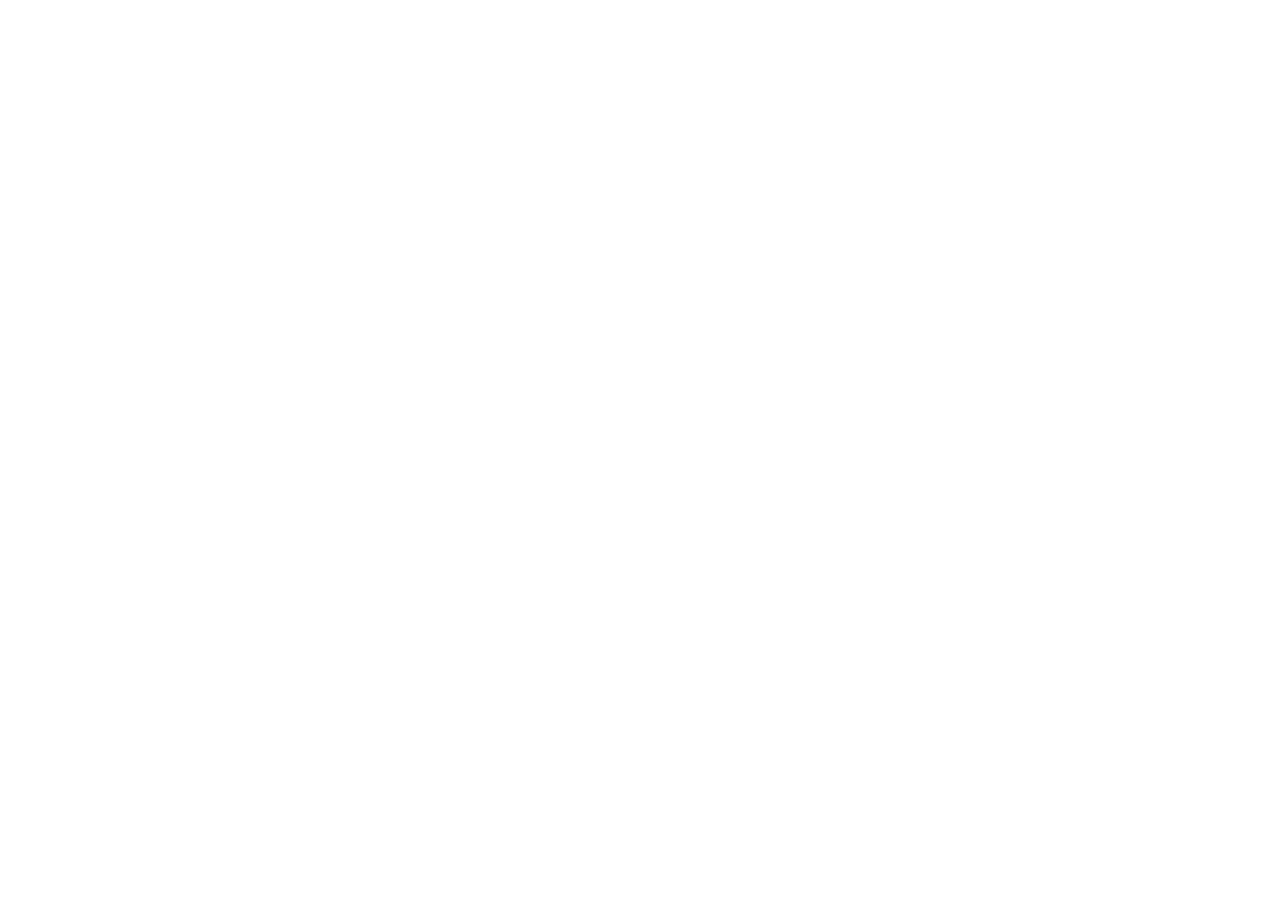
==== index.html @ 9997c31b "Add structure for index.html" ====
<!DOCTYPE html>
<html lang="en">
<head>
    <meta charset="UTF-8">
    <meta http-equiv="X-UA-Compatible" content="IE=edge">
    <meta name="viewport" content="width=device-width, initial-scale=1.0">
    <link rel="stylesheet" href="style.css">
    <title>Document</title>
</head>
<body>
    
</body>
</html>
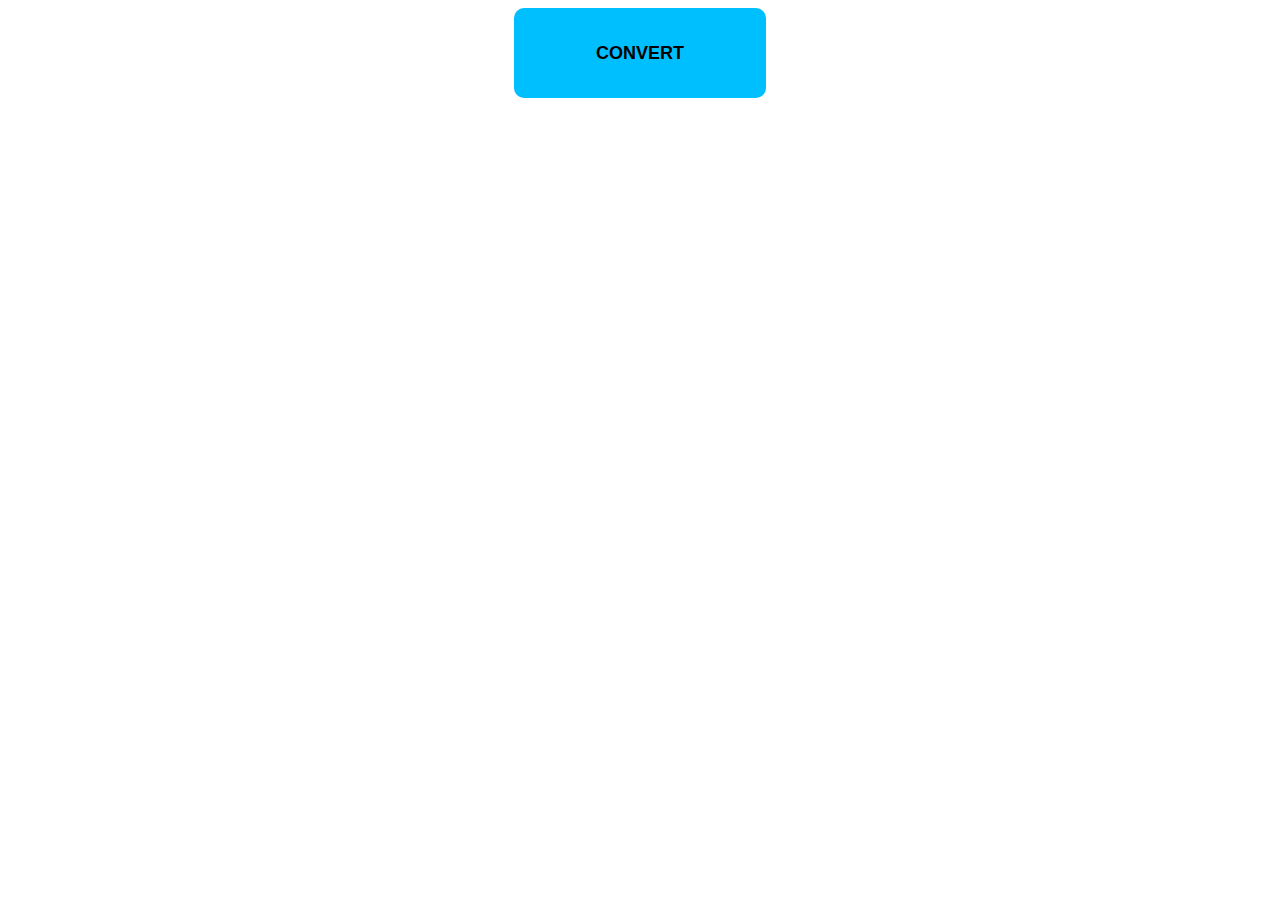
==== commit ce41ee71: "Added 'Convert' button" ====
--- a/index.html
+++ b/index.html
@@ -8,6 +8,8 @@
     <title>Document</title>
 </head>
 <body>
-    
+    <div class="main">
+        <button class="convert-button"><h1>CONVERT</h1></button>
+    </div>
 </body>
 </html>--- a/style.css
+++ b/style.css
@@ -0,0 +1,17 @@
+.main {
+    display: grid;
+    grid-template-columns: 2fr 1fr 2fr;
+}
+.convert-button {
+    font-size: 1vh;
+    border-radius: 10px;
+    height: 10vh;
+    background-color: deepskyblue;
+    border: 0;
+    grid-column: 2 / 3;
+    transition-duration: 250ms;
+    -webkit-transition-duration: 250ms;
+}
+.convert-button:hover {
+    background-color: lightskyblue;
+}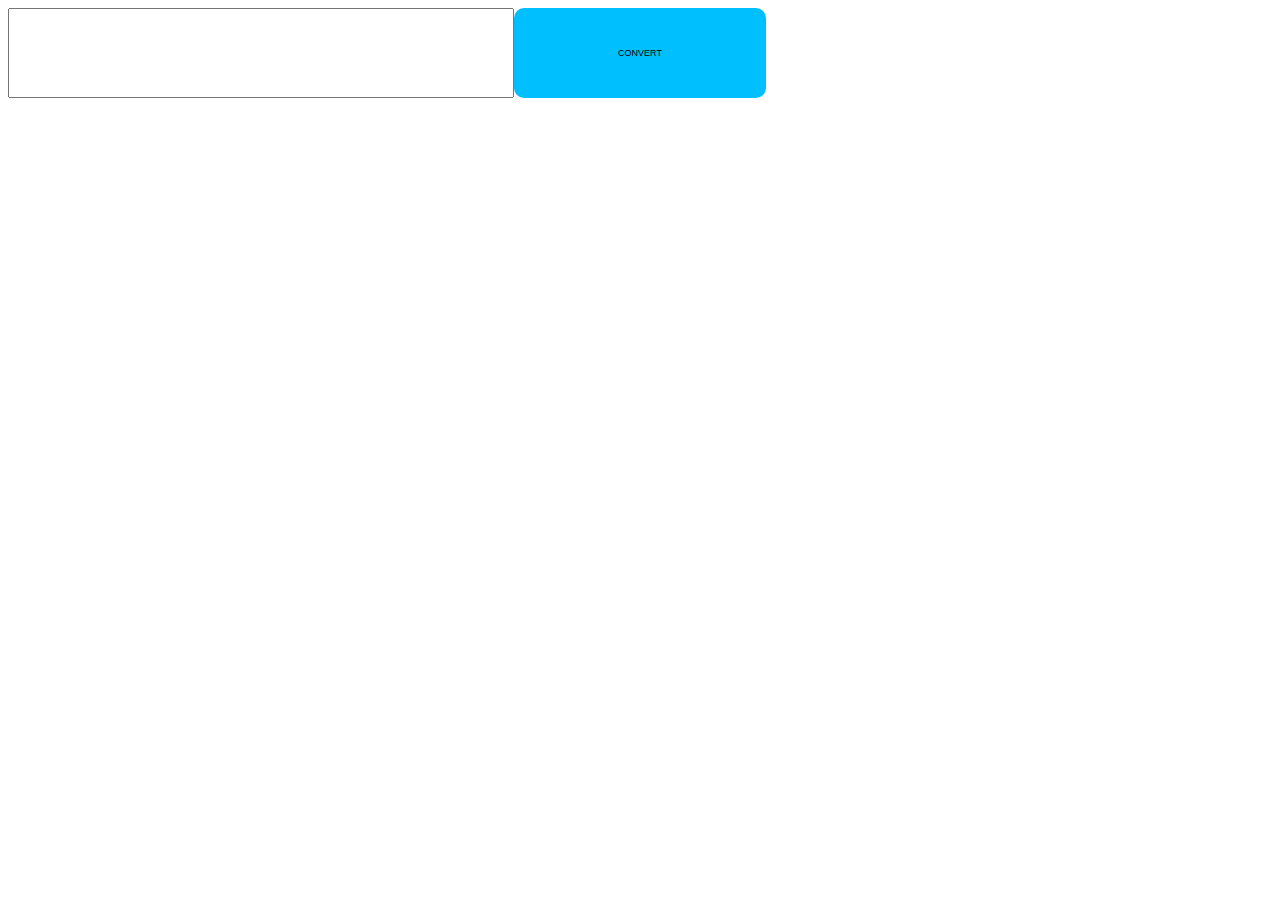
==== commit 7869d55c: "Added first field to enter number" ====
--- a/index.html
+++ b/index.html
@@ -9,7 +9,8 @@
 </head>
 <body>
     <div class="main">
-        <button class="convert-button"><h1>CONVERT</h1></button>
+        <input type="text" class="text-field-1">
+        <button class="convert-button">CONVERT</button>
     </div>
 </body>
 </html>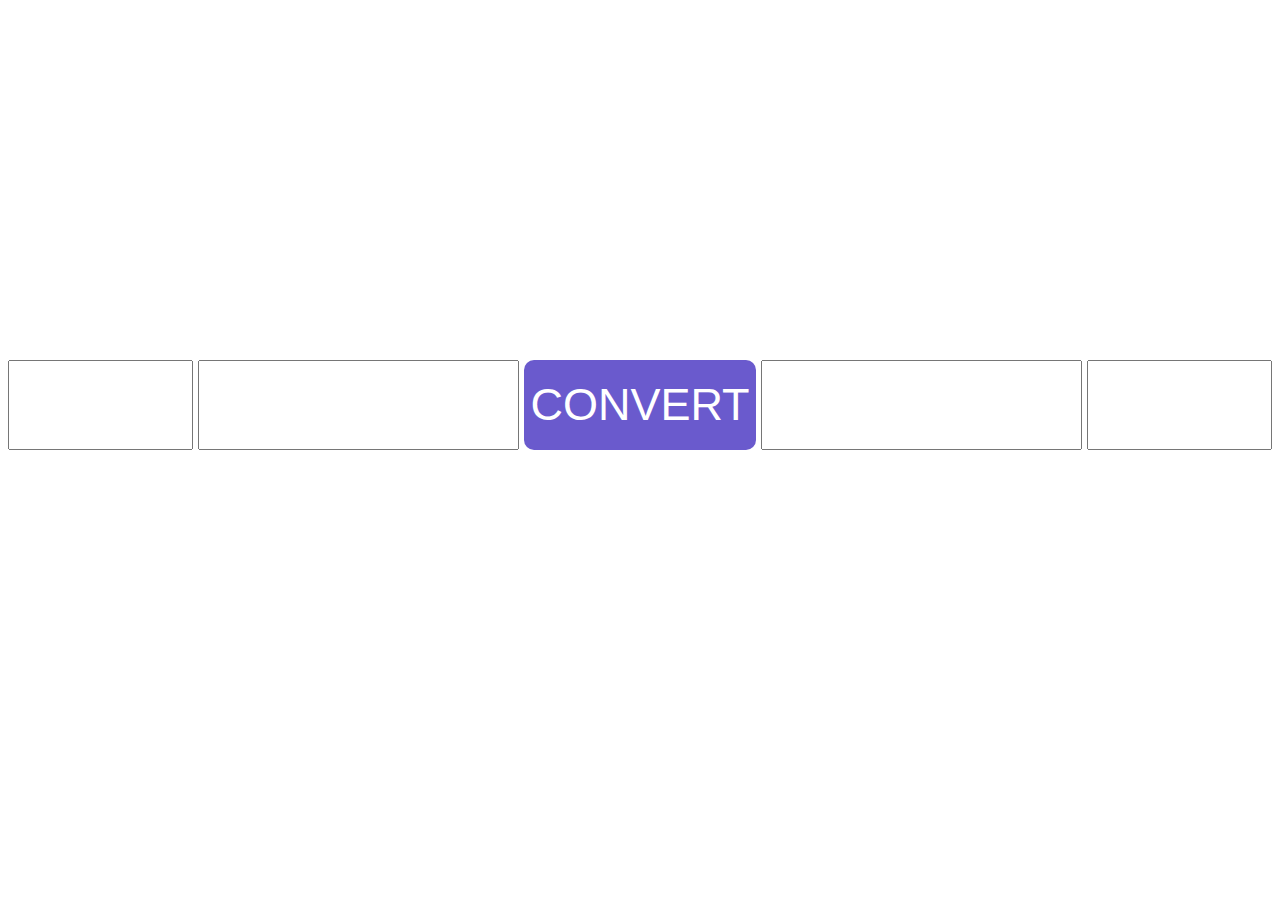
==== commit 31bfb1f4: "Added fields" ====
--- a/index.html
+++ b/index.html
@@ -9,8 +9,11 @@
 </head>
 <body>
     <div class="main">
-        <input type="text" class="text-field-1">
+        <input type="text" class="text-field" id="text-field-1">
+        <input type="text" class="text-field" id="text-field-2">
         <button class="convert-button">CONVERT</button>
+        <input type="text" class="text-field" id="text-field-3">
+        <input type="text" class="text-field" id="text-field-4">
     </div>
 </body>
 </html>--- a/style.css
+++ b/style.css
@@ -1,17 +1,34 @@
 .main {
+    margin: 40vh 0 0 0;
     display: grid;
-    grid-template-columns: 2fr 1fr 2fr;
+    grid-template-columns: 1fr 3fr 2fr 3fr 1fr;
+    gap: 5px;
 }
 .convert-button {
-    font-size: 1vh;
+    font-size: 5vh;
     border-radius: 10px;
     height: 10vh;
-    background-color: deepskyblue;
+    background-color: slateblue;
+    color: white;
     border: 0;
-    grid-column: 2 / 3;
-    transition-duration: 250ms;
-    -webkit-transition-duration: 250ms;
+    /*grid-column: 3 / 4;*/
+    transition-duration: 100ms;
+    -webkit-transition-duration: 100ms;
 }
 .convert-button:hover {
-    background-color: lightskyblue;
+    background-color: darkslateblue;
+}
+.convert-button:active {
+    background-color: white;
+    color: black;
+}
+.text-field-1 {
+    outline: 0;
+    border-radius: 10px;
+    background-color: slateblue;
+    border: 0;
+    height: 10vh;
+    color: white;
+    text-align: center;
+    font-size: 5vh;
 }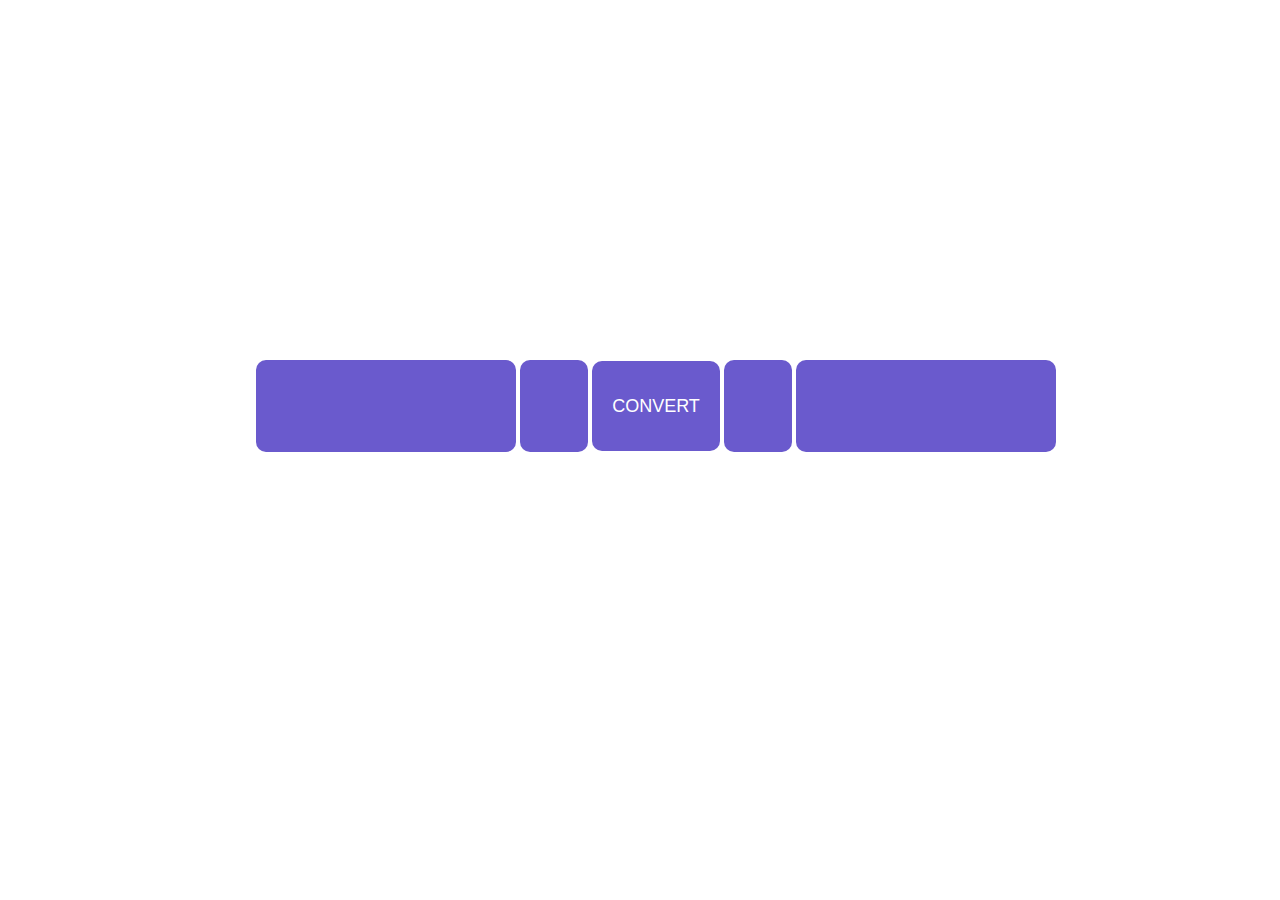
==== commit 7b6581cd: "Added script run to index.html" ====
--- a/index.html
+++ b/index.html
@@ -16,4 +16,5 @@
         <input type="text" class="text-field" id="text-field-4">
     </div>
 </body>
-</html>+</html>
+<script src="script.js"></script>--- a/style.css
+++ b/style.css
@@ -1,17 +1,21 @@
+* {
+    margin: 0;
+}
 .main {
     margin: 40vh 0 0 0;
-    display: grid;
-    grid-template-columns: 1fr 3fr 2fr 3fr 1fr;
-    gap: 5px;
+    white-space: nowrap;
 }
-.convert-button {
-    font-size: 5vh;
+.convert-button, .text-field {
+    resize: none;
+    max-width: 1fr;
+    outline: none;
+    text-align: center;
+    font-size: 2vh;
     border-radius: 10px;
     height: 10vh;
     background-color: slateblue;
     color: white;
     border: 0;
-    /*grid-column: 3 / 4;*/
     transition-duration: 100ms;
     -webkit-transition-duration: 100ms;
 }
@@ -22,13 +26,19 @@
     background-color: white;
     color: black;
 }
-.text-field-1 {
-    outline: 0;
-    border-radius: 10px;
-    background-color: slateblue;
-    border: 0;
-    height: 10vh;
-    color: white;
-    text-align: center;
-    font-size: 5vh;
+#text-field-1 {
+    margin: 0 0 0 20%;
+    width: 20%;
+}
+#text-field-2 {
+    width: 5%;
+}
+.convert-button {
+    width: 10%;
+}
+#text-field-3 {
+    width: 5%;
+}
+#text-field-4 {
+    width: 20%;
 }